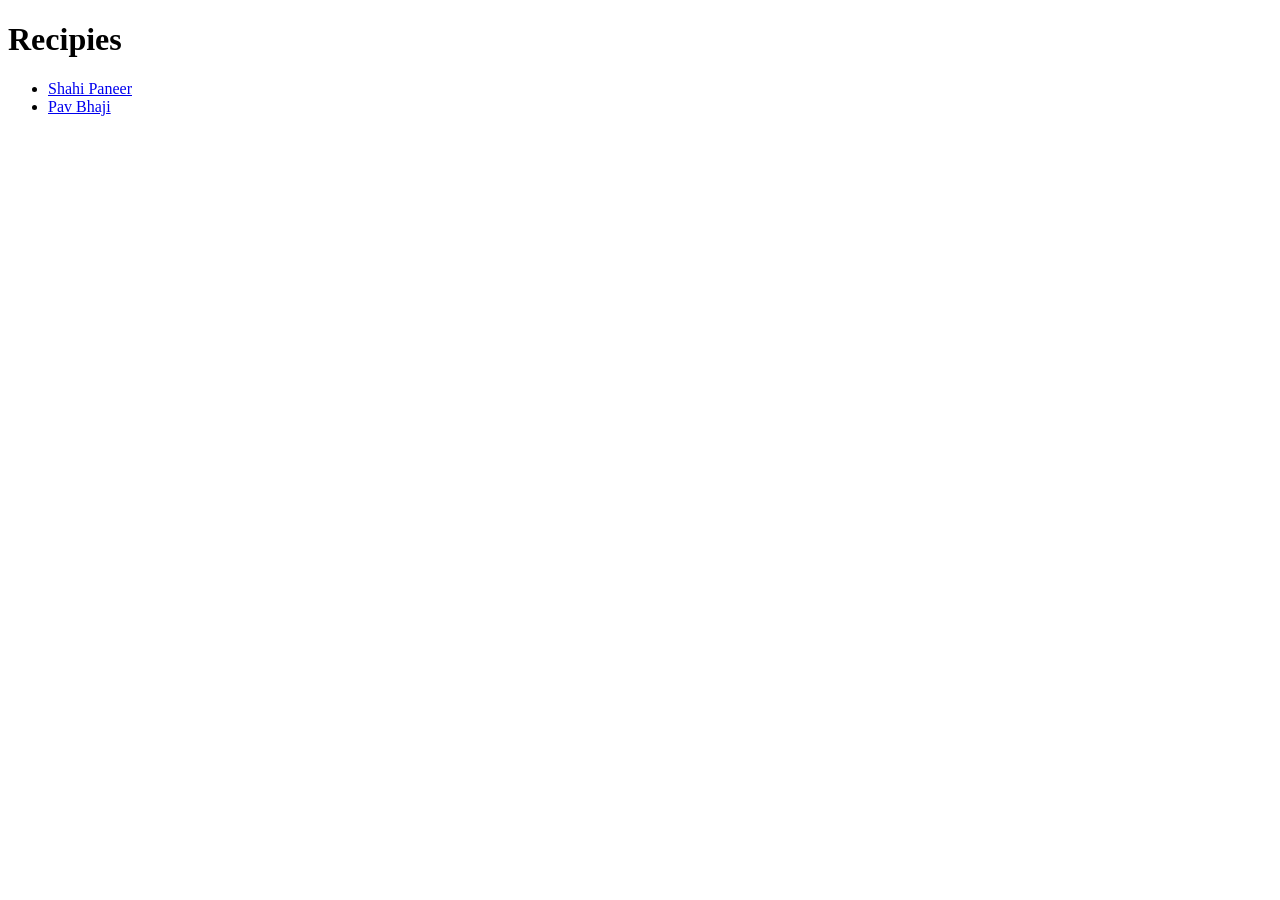
==== index.html @ f70f4b90 "Initial Commit Made the basic working recipies website" ====
<!DOCTYPE html>
<html lang="en">
<head>
    <meta charset="UTF-8">
    <meta name="viewport" content="width=device-width, initial-scale=1.0">
    <title>Recipies</title>
</head>
<body>
    <h1>Recipies</h1>
    <ul>
        <li><a href="./shahi-paneer.html">Shahi Paneer</a></li>
        <li><a href="./pav-bhaji.html">Pav Bhaji</a></li>
    </ul>
</body>
</html>
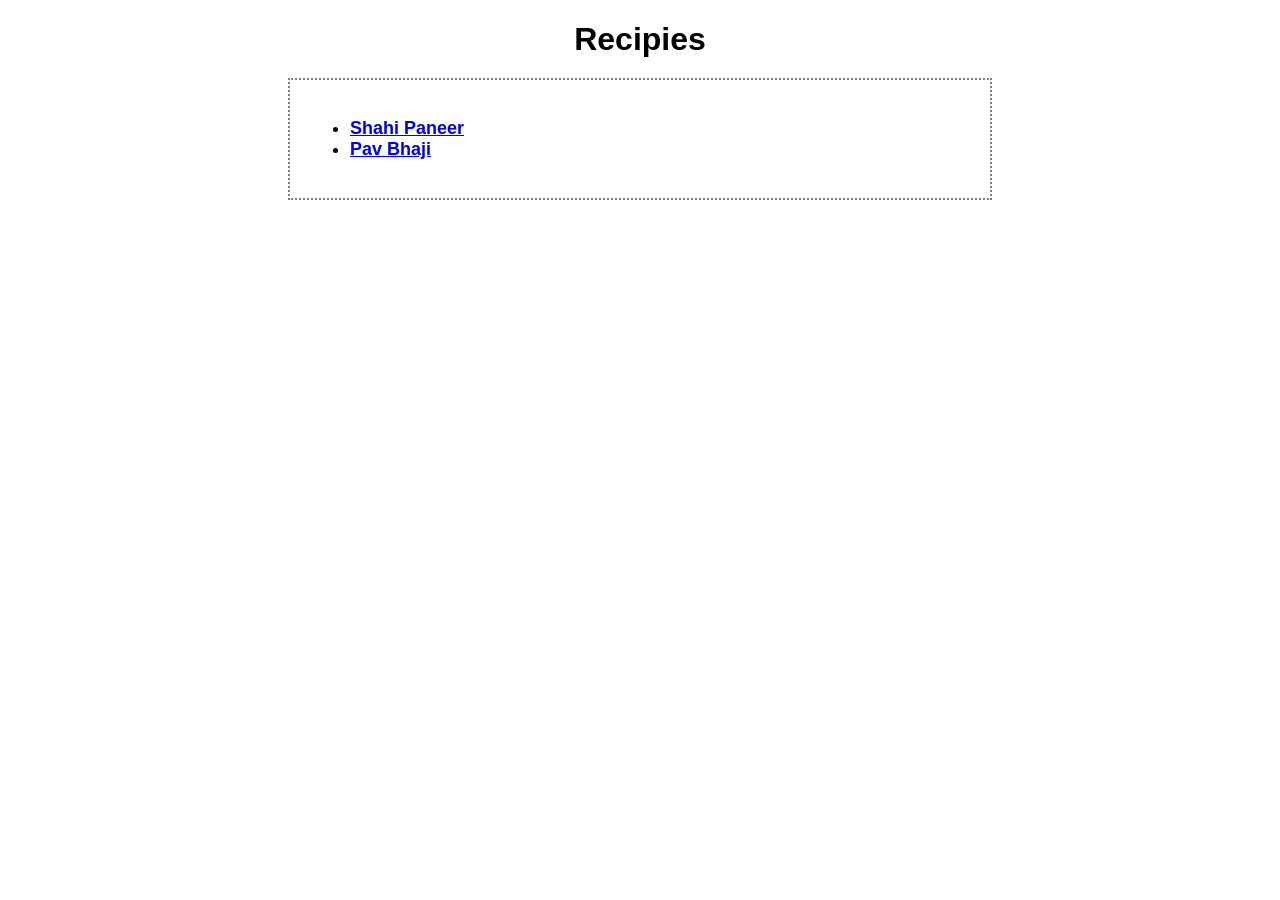
==== commit 7f8d3365: "Added CSS to the pages Added CSS as assignment after block-inline chapter of THE ODIN PROJECT" ====
--- a/index.html
+++ b/index.html
@@ -4,12 +4,17 @@
     <meta charset="UTF-8">
     <meta name="viewport" content="width=device-width, initial-scale=1.0">
     <title>Recipies</title>
+    <link rel="stylesheet" href="styles/index.css">
 </head>
 <body>
-    <h1>Recipies</h1>
-    <ul>
-        <li><a href="./shahi-paneer.html">Shahi Paneer</a></li>
-        <li><a href="./pav-bhaji.html">Pav Bhaji</a></li>
-    </ul>
+    <div class="heading">
+        <h1>Recipies</h1>
+    </div>
+    <div class="contents">
+        <ul>
+            <li><a href="./shahi-paneer.html">Shahi Paneer</a></li>
+            <li><a href="./pav-bhaji.html">Pav Bhaji</a></li>
+        </ul>
+    </div>
 </body>
 </html>
--- a/styles/index.css
+++ b/styles/index.css
@@ -0,0 +1,24 @@
+* {
+    box-sizing: border-box;
+}
+
+.heading {
+    text-align: center;
+    font-family: 'Lucida Sans', 'Lucida Sans Regular', 'Lucida Grande', 'Lucida Sans Unicode', Geneva, Verdana, sans-serif;
+    font-weight: bold;
+}
+
+.contents {
+    width: 700px;
+    outline: 2px dotted gray;
+    padding: 20px;
+    margin : 20px auto;
+    font-family: 'Gill Sans', 'Gill Sans MT', Calibri, 'Trebuchet MS', sans-serif;
+    font-weight: 600;
+    font-size: large;
+}
+
+a:hover {
+    color: brown;
+}
+
